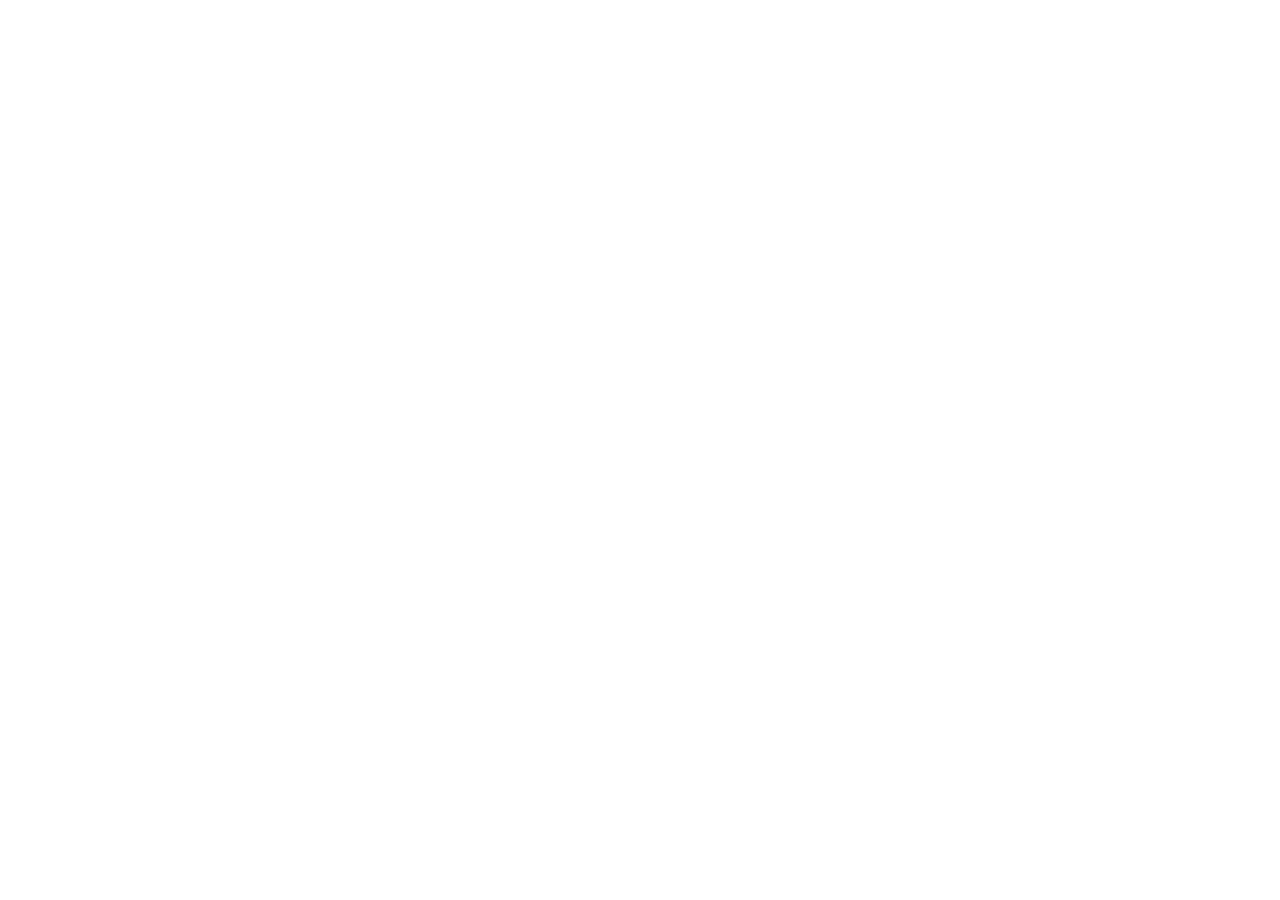
==== admin/index.html @ 6a3cc560 "Protection - add secure article admin foundation" ====
<!doctype html>
<html lang="en">
<head>
    <meta charset="utf-8">
    <meta name="viewport" content="width=device-width, initial-scale=1">
    <title>ZELTAINS admin</title>
</head>
<body>
    <script src="https://unpkg.com/decap-cms@^3.0.0/dist/decap-cms.js"></script>
</body>
</html>
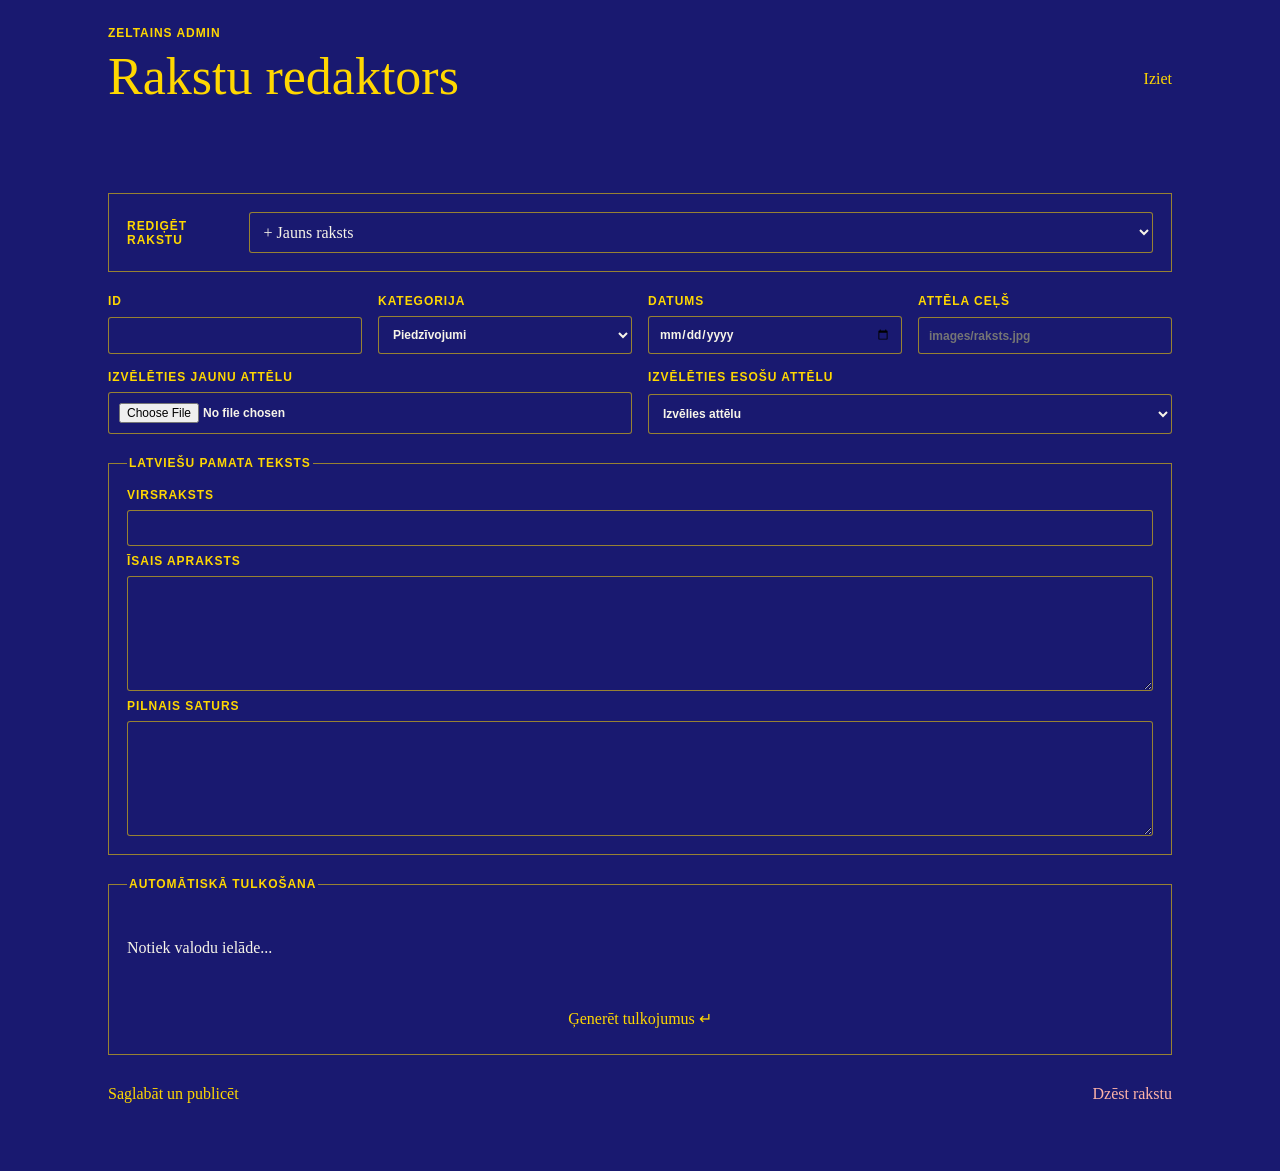
==== commit f0219880: "Admin update" ====
--- a/admin/index.html
+++ b/admin/index.html
@@ -1,11 +1,15 @@
 <!doctype html>
-<html lang="en">
+<html lang="lv">
 <head>
     <meta charset="utf-8">
     <meta name="viewport" content="width=device-width, initial-scale=1">
+    <meta http-equiv="refresh" content="0; url=editor.html">
     <title>ZELTAINS admin</title>
 </head>
 <body>
-    <script src="https://unpkg.com/decap-cms@^3.0.0/dist/decap-cms.js"></script>
+    <p>
+        Atver redaktoru:
+        <a href="editor.html">Rakstu redaktors</a>
+    </p>
 </body>
 </html>
